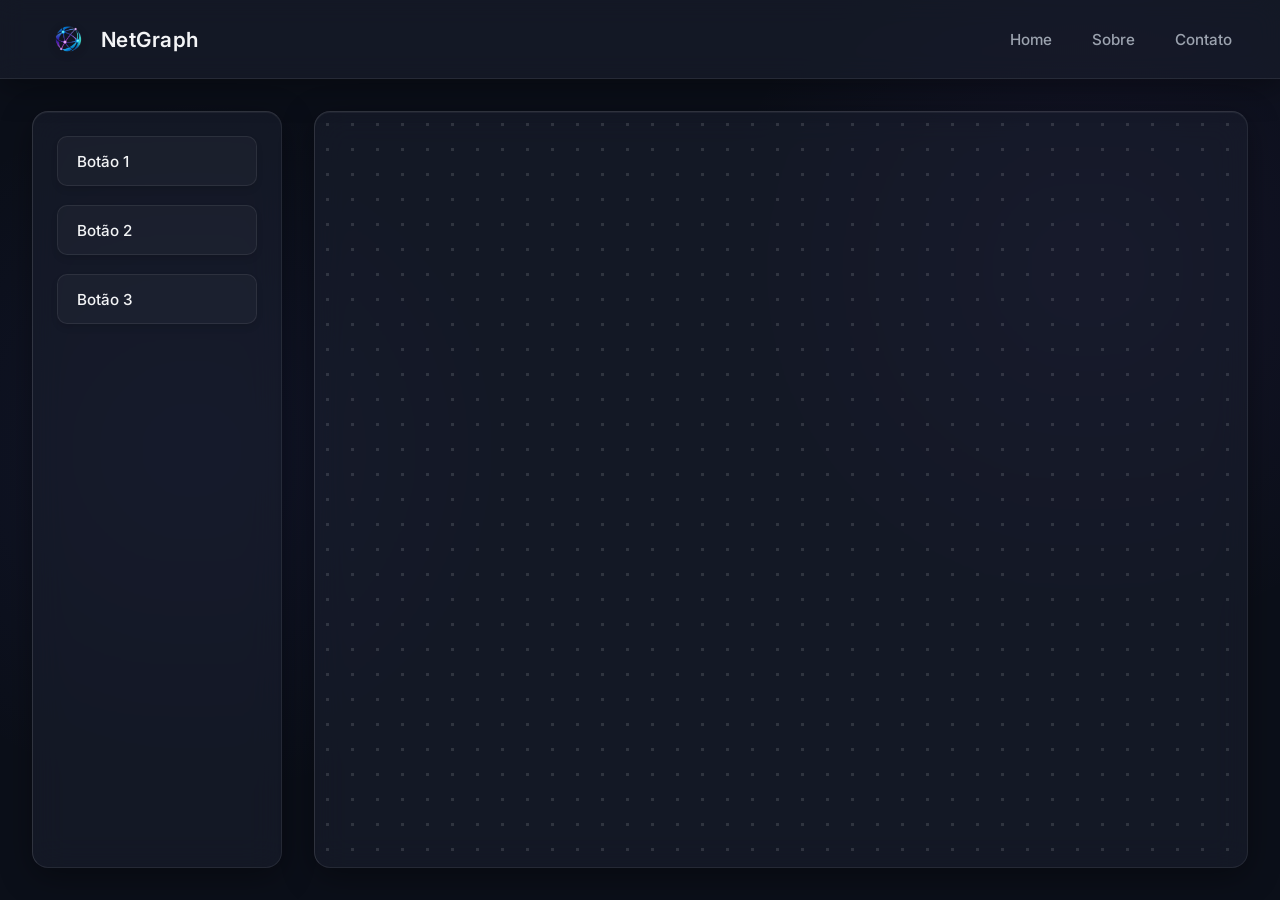
==== ui/index.html @ b84a5c7b "feat: adicionando interface web" ====
<!DOCTYPE html>
<html lang="pt-br">
<head>
    <meta charset="UTF-8">
    <meta name="viewport" content="width=device-width, initial-scale=1.0">
    <link rel="stylesheet" href="style.css">
    <link rel="shortcut icon" href="./image/logo-NetGraph.png" type="image/x-icon">
    <title>NetGraph</title>
</head>
<body>
    <header class="navbar">
        <div class="logo">
            <img src="./image/logo-NetGraph.png" alt="NetGraph">
            <span class="logo-text">NetGraph</span>
        </div>
        <nav class="menu">
            <ul>
                <li><a href="#">Home</a></li>
                <li><a href="#">Sobre</a></li>
                <li><a href="#">Contato</a></li>
            </ul>
        </nav>
    </header>
    
    <main class="app-container">
        <aside class="toolbar glass-panel">
            <div class="toolbar-group">
                <button class="toolbar-btn">Botão 1</button>
                <button class="toolbar-btn">Botão 2</button>
                <button class="toolbar-btn">Botão 3</button>
            </div>
        </aside>
        
        <section class="canvas-wrapper glass-panel">
            <div class="canvas" id="canvas"></div>
        </section>
    </main>
</body>
</html>
---- ui/style.css ----
@import url('https://fonts.googleapis.com/css2?family=Inter:wght@300;400;500;600&display=swap');

:root {
    /* Premium Paleta Dark & Glassmorphism */
    --bg-color-main: #0B0F19; /* Background profundo premium */
    --bg-color-glass: rgba(25, 30, 45, 0.6); /* Efeito translúcido */
    --border-glass: rgba(255, 255, 255, 0.08); /* Borda envidraçada */
    
    /* Cores de Destaque */
    --accent-color: #6366F1; /* Indigo que sobressai */
    --accent-hover: #4F46E5;
    
    /* Tipografia */
    --text-primary: #f3f4f6;
    --text-secondary: #9ca3af;
    --fonte-principal: 'Inter', system-ui, -apple-system, sans-serif;
    
    /* Layout Variables (Flexíveis) */
    --borda-raio-lg: 16px;
    --borda-raio-md: 10px;
    
    /* Efeitos de Sombras Premium */
    --sombra-elegante: 0 8px 32px 0 rgba(0, 0, 0, 0.37);
    --sombra-interna-brilho: inset 0 1px 0 0 rgba(255, 255, 255, 0.05); /* Simula o reflexo superior do vidro */
    
    /* Animações e Transições */
    --transicao-suave: all 0.3s cubic-bezier(0.25, 0.8, 0.25, 1);
}

/* =========================================
   Reset Global & Base Estilos
   ========================================= */
* {
    margin: 0;
    padding: 0;
    box-sizing: border-box; /* Fundamental para grid/flex não quebrarem os tamanhos */
}

body {
    background-color: var(--bg-color-main);
    color: var(--text-primary);
    font-family: var(--fonte-principal);
    min-height: 100vh; /* Altura preenchida pro Flex funcionar */
    display: flex;
    flex-direction: column;
    overflow-x: hidden;
    
    /* Brilho radial no background para dar profundidade de luz atrás dos vidros */
    background-image: 
        radial-gradient(circle at 15% 50%, rgba(99, 102, 241, 0.08), transparent 30%),
        radial-gradient(circle at 85% 30%, rgba(139, 92, 246, 0.08), transparent 30%);
}

/* =========================================
   Navbar 
   ========================================= */
.navbar {
    display: flex;
    justify-content: space-between;
    align-items: center;
    padding: 1.2rem 3rem;
    
    background: var(--bg-color-glass);
    backdrop-filter: blur(12px); /* Desfoque do background real */
    -webkit-backdrop-filter: blur(12px);
    
    border-bottom: 1px solid var(--border-glass);
    box-shadow: var(--sombra-elegante);
    position: sticky;
    top: 0;
    z-index: 100;
}

.logo {
    display: flex;
    align-items: center;
    gap: 0.8rem;
    font-weight: 600;
    font-size: 1.3rem;
    letter-spacing: 0.5px;
    color: var(--text-primary);
}

.logo img {
    height: 40px;
    filter: drop-shadow(0 2px 4px rgba(0,0,0,0.2));
}

.menu ul {
    list-style: none;
    display: flex;
    gap: 2.5rem; /* Substitui uso de margens manuais */
}

.menu a {
    text-decoration: none;
    color: var(--text-secondary);
    font-weight: 500;
    font-size: 0.95rem;
    position: relative;
    padding-bottom: 4px;
    transition: var(--transicao-suave);
}

/* Efeito sublinhado animado no Menu */
.menu a::after {
    content: '';
    position: absolute;
    width: 0;
    height: 2px;
    bottom: 0;
    left: 0;
    background-color: var(--accent-color);
    transition: var(--transicao-suave);
}

.menu a:hover { color: var(--text-primary); }
.menu a:hover::after { width: 100%; }

/* =========================================
   App Layout (Pós-Header)
   ========================================= */
.app-container {
    display: flex; /* Flexbox para colocar toolbar na esquerda e canvas na direita */
    flex: 1; /* Preenche a altura restante entre navbar e fim da tela */
    padding: 2rem;
    gap: 2rem; /* Espaçamento entre as divisórias - flexível! */
    height: calc(100vh - 78px);
}

/* =============== Componente Reutilizável Glass ============= */
.glass-panel {
    background: var(--bg-color-glass);
    backdrop-filter: blur(16px);
    -webkit-backdrop-filter: blur(16px);
    
    border: 1px solid var(--border-glass);
    /* Reflexos de luzes nas bordas superior e esquerda */
    border-top: 1px solid rgba(255, 255, 255, 0.12);
    border-left: 1px solid rgba(255, 255, 255, 0.12);
    
    border-radius: var(--borda-raio-lg);
    box-shadow: var(--sombra-interna-brilho), var(--sombra-elegante);
}

/* =========================================
   Toolbar Lateral
   ========================================= */
.toolbar {
    width: 250px;
    min-width: 250px;
    padding: 1.5rem;
    display: flex;
    flex-direction: column;
}

.toolbar-group {
    display: flex;
    flex-direction: column;
    gap: 1.2rem;
}

/* =========================================
   Botões Premium State Transitions
   ========================================= */
.toolbar-btn {
    background: rgba(255,255,255, 0.03); /* Leve luminosidade */
    color: var(--text-primary);
    border: 1px solid var(--border-glass);
    padding: 0.9rem 1.2rem;
    border-radius: var(--borda-raio-md);
    cursor: pointer;
    font-family: inherit;
    font-weight: 500;
    font-size: 0.95rem;
    text-align: left; /* Ou center se preferir */
    
    /* Transição elegante em todas propriedades no hover */
    transition: var(--transicao-suave);
    box-shadow: 0 4px 6px rgba(0,0,0,0.1);
    position: relative;
    overflow: hidden;
}

/* Brilho que aparece ao interagir */
.toolbar-btn::before {
    content: '';
    position: absolute;
    top: 0; left: 0; right: 0; bottom: 0;
    background: linear-gradient(135deg, rgba(255,255,255,0.1), transparent);
    opacity: 0;
    transition: var(--transicao-suave);
}

.toolbar-btn:hover {
    transform: translateY(-3px) scale(1.02); /* Efeito reativo flutuante (scale up e offsetY) */
    border-color: rgba(255,255,255, 0.2);
    background: rgba(255,255,255, 0.08); /* Clareia para sinalizar foco */
    /* Glow effect sutil vindo da borda */
    box-shadow: 0 10px 15px -3px rgba(0, 0, 0, 0.3), 0 0 15px rgba(99, 102, 241, 0.2);
}

.toolbar-btn:hover::before { opacity: 1; }

.toolbar-btn:active {
    transform: translateY(1px) scale(0.98); /* Feedback de clique pressionado */
    box-shadow: 0 2px 5px rgba(0,0,0,0.2);
}

/* =========================================
   Área Principal do Canvas
   ========================================= */
.canvas-wrapper {
    flex: 1; /* Domina o espaço total desocupado pela toolbar */
    display: flex; /* Para os filhos esticarem */
    overflow: hidden; 
    position: relative;
}

.canvas {
    width: 100%;
    height: 100%;
    /* Grid de pontos estilo matriz para o Canvas! */
    background-image: radial-gradient(rgba(255, 255, 255, 0.12) 1.5px, transparent 1.5px);
    background-size: 25px 25px; /* Distância entre os pontinhos do Grid do NetGraph */
}

/* =========================================
   Responsividade (Mobile & Tablets)
   ========================================= */
@media screen and (max-width: 768px) {
    .navbar {
        flex-direction: column;
        padding: 1rem;
        gap: 1.5rem;
    }
    
    .logo {
        justify-content: center;
        width: 100%;
    }
    
    .menu ul {
        flex-wrap: wrap;
        justify-content: center;
        gap: 1.5rem;
    }
    
    .app-container {
        flex-direction: column;
        padding: 1rem;
        height: auto;
        min-height: calc(100vh - 150px);
    }
    
    .toolbar {
        width: 100%;
        min-width: unset;
        flex-direction: row; /* Muda os botões para lado a lado */
        padding: 1rem;
        overflow-x: auto; /* Permite scroll horizontal dos botões */
    }
    
    .toolbar-group {
        flex-direction: row;
        flex: 1;
        gap: 1rem;
    }
    
    .toolbar-btn {
        flex: 0 0 auto; /* Evita que o botão encolha na rolagem horizontal */
        white-space: nowrap;
    }
    
    .canvas-wrapper {
        min-height: 50vh; /* Garante tamanho suficiente do canvas no celular */
    }
}
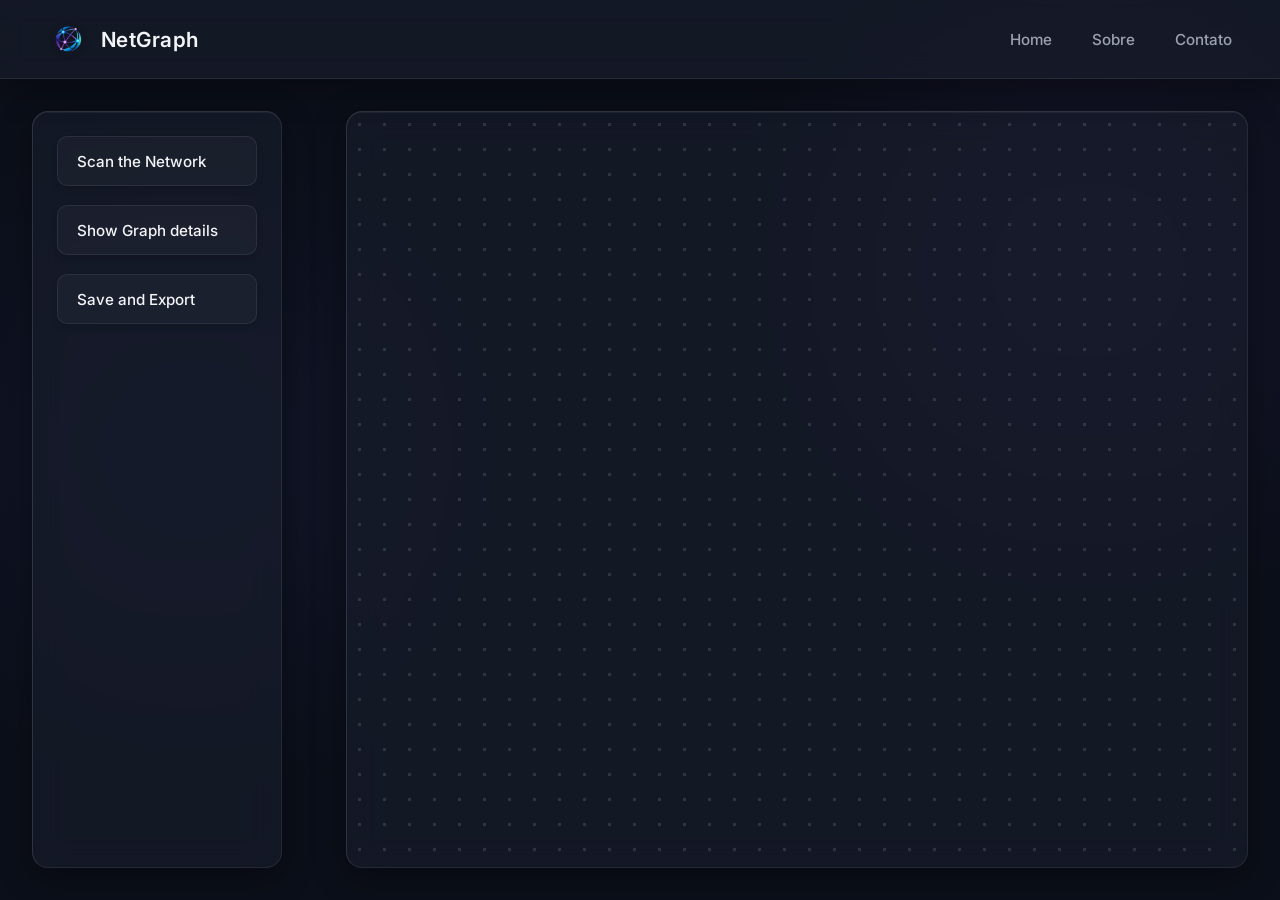
==== commit 1919f959: "feat: adiciona back-end Flask com scanner, grafo e Tarjan" ====
--- a/ui/index.html
+++ b/ui/index.html
@@ -25,15 +25,16 @@
     <main class="app-container">
         <aside class="toolbar glass-panel">
             <div class="toolbar-group">
-                <button class="toolbar-btn">Botão 1</button>
-                <button class="toolbar-btn">Botão 2</button>
-                <button class="toolbar-btn">Botão 3</button>
+                <button id="btn-scan" class="toolbar-btn">Scan the Network</button>
+                <button id="btn-details" class="toolbar-btn">Show Graph details</button>
+                <button id="btn-export" class="toolbar-btn">Save and Export</button>
             </div>
         </aside>
-        
+            <div id="graph-container"></div>
         <section class="canvas-wrapper glass-panel">
             <div class="canvas" id="canvas"></div>
         </section>
+        <script src="script.js"></script>
     </main>
 </body>
 </html>
